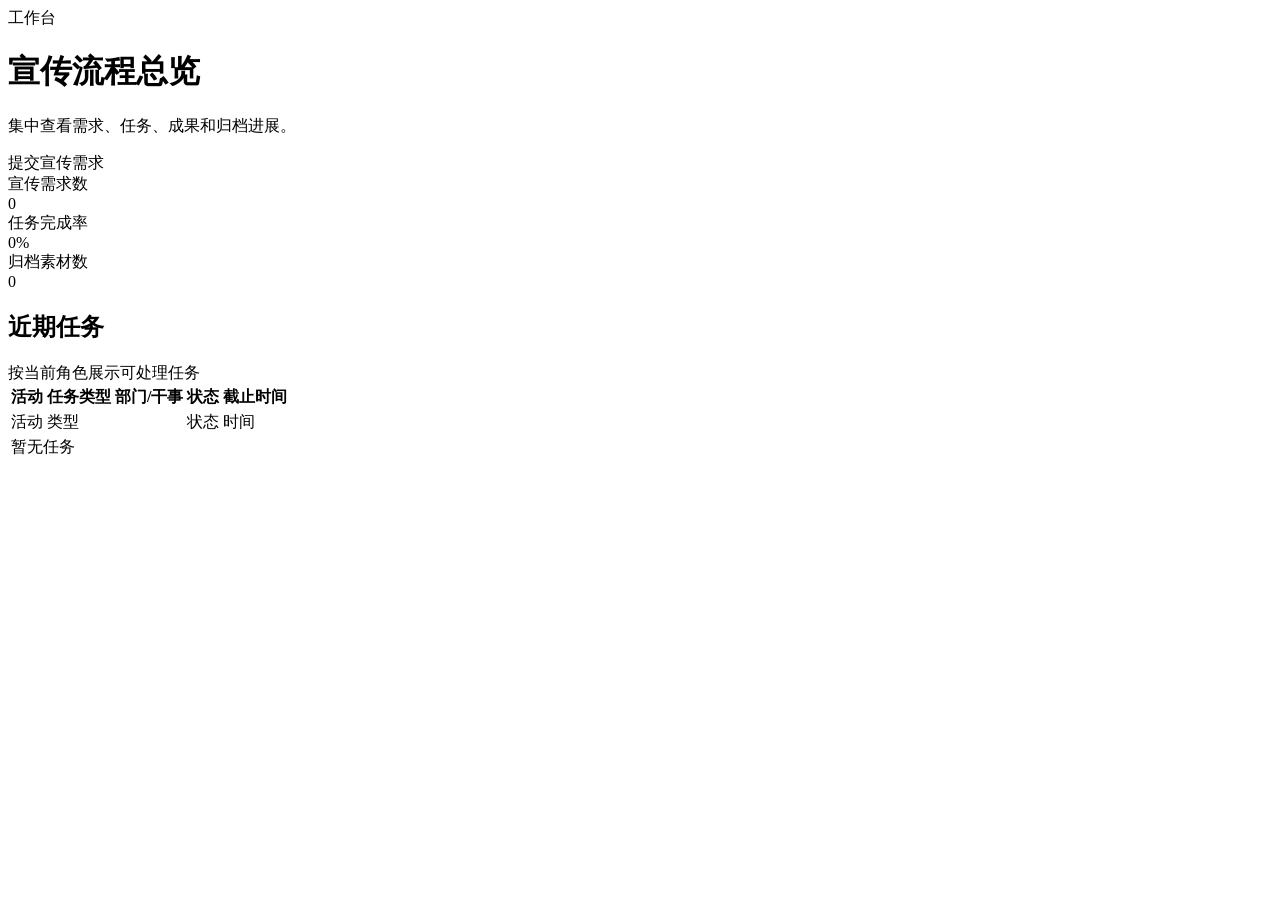
==== src/main/resources/templates/dashboard.html @ 356c63b4 "实现学院宣传工作智能协同管理平台核心功能" ====
<!DOCTYPE html>
<html lang="zh-CN" xmlns:th="http://www.thymeleaf.org">
<head>
    <meta charset="UTF-8">
    <title>首页 - 宣传协同平台</title>
    <link rel="stylesheet" th:href="@{/css/app.css}">
</head>
<body>
<div th:replace="~{fragments :: topbar}"></div>
<main class="container">
    <div class="page-title">
        <div>
            <div class="eyebrow">工作台</div>
            <h1>宣传流程总览</h1>
            <p>集中查看需求、任务、成果和归档进展。</p>
        </div>
        <a th:if="${currentUser.role == 'applicant'}" class="button" th:href="@{/requests/new}">提交宣传需求</a>
    </div>
    <div class="grid grid-3">
        <section class="card">
            <div class="metric-label">宣传需求数</div>
            <div class="metric" th:text="${stats.requestCount}">0</div>
        </section>
        <section class="card">
            <div class="metric-label">任务完成率</div>
            <div class="metric" th:text="${#numbers.formatDecimal(stats.completionRate, 1, 1)} + '%'">0%</div>
        </section>
        <section class="card">
            <div class="metric-label">归档素材数</div>
            <div class="metric" th:text="${stats.archivedAssetCount}">0</div>
        </section>
    </div>
    <section class="panel" style="margin-top:16px;">
        <div class="section-heading">
            <h2>近期任务</h2>
            <span class="muted">按当前角色展示可处理任务</span>
        </div>
        <table>
            <thead>
            <tr>
                <th>活动</th>
                <th>任务类型</th>
                <th>部门/干事</th>
                <th>状态</th>
                <th>截止时间</th>
            </tr>
            </thead>
            <tbody>
            <tr th:each="task : ${tasks}">
                <td th:text="${task.activityName}">活动</td>
                <td th:text="${task.typeName}">类型</td>
                <td>
                    <span th:text="${task.departmentName ?: '未派部门'}"></span>
                    <span th:if="${task.assigneeName != null}" th:text="' / ' + ${task.assigneeName}"></span>
                </td>
                <td><span th:class="${'badge ' + @ui.statusClass(task.taskStatus)}" th:text="${@ui.status(task.taskStatus)}">状态</span></td>
                <td th:text="${#temporals.format(task.deadline, 'yyyy-MM-dd HH:mm')}">时间</td>
            </tr>
            <tr th:if="${#lists.isEmpty(tasks)}">
                <td colspan="5" class="muted">暂无任务</td>
            </tr>
            </tbody>
        </table>
    </section>
</main>
</body>
</html>
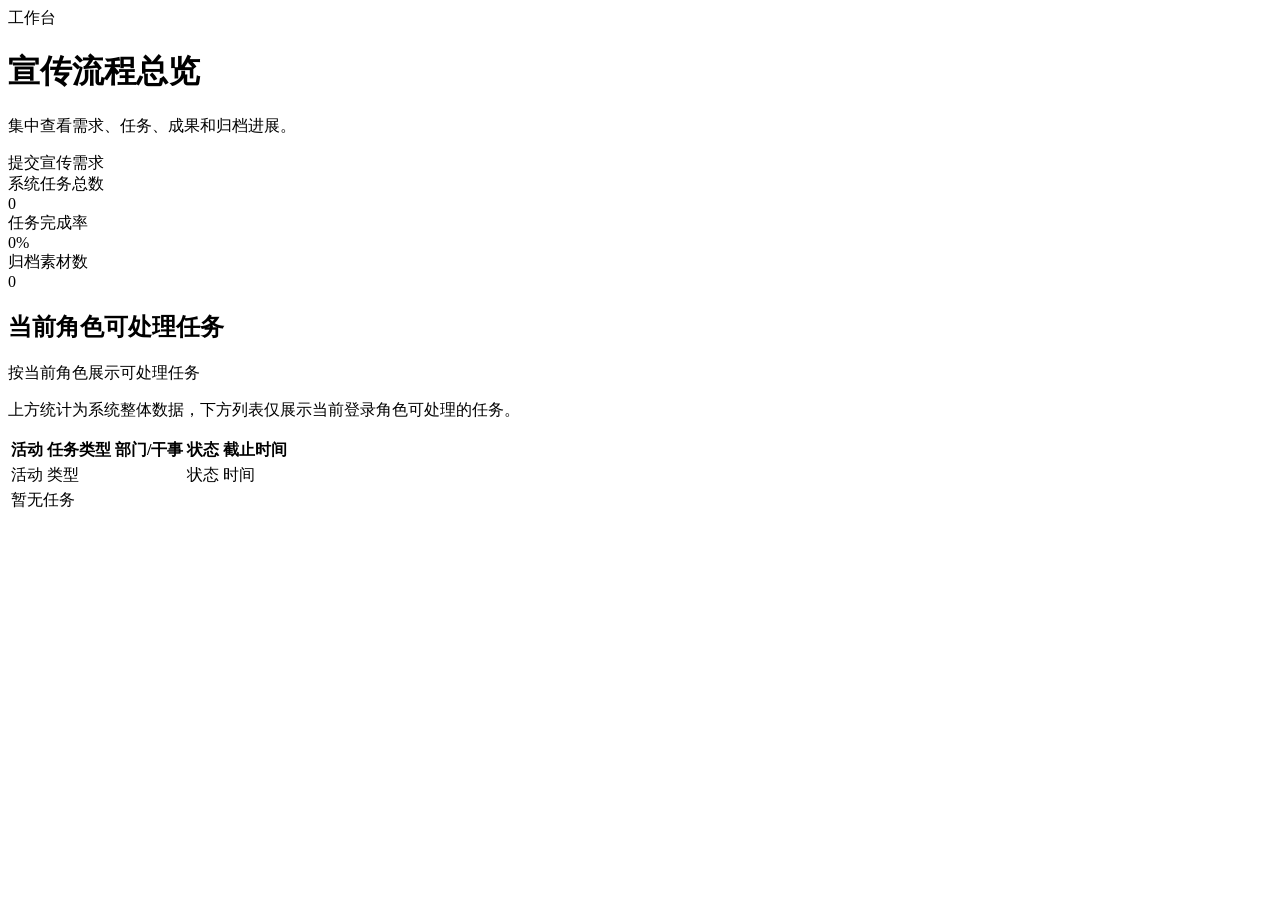
==== commit d5056cbf: "0602缺陷修复" ====
--- a/src/main/resources/templates/dashboard.html
+++ b/src/main/resources/templates/dashboard.html
@@ -18,8 +18,8 @@
     </div>
     <div class="grid grid-3">
         <section class="card">
-            <div class="metric-label">宣传需求数</div>
-            <div class="metric" th:text="${stats.requestCount}">0</div>
+            <div class="metric-label">系统任务总数</div>
+            <div class="metric" th:text="${stats.taskCount}">0</div>
         </section>
         <section class="card">
             <div class="metric-label">任务完成率</div>
@@ -32,9 +32,10 @@
     </div>
     <section class="panel" style="margin-top:16px;">
         <div class="section-heading">
-            <h2>近期任务</h2>
+            <h2>当前角色可处理任务</h2>
             <span class="muted">按当前角色展示可处理任务</span>
         </div>
+        <p class="panel-note">上方统计为系统整体数据，下方列表仅展示当前登录角色可处理的任务。</p>
         <table>
             <thead>
             <tr>
